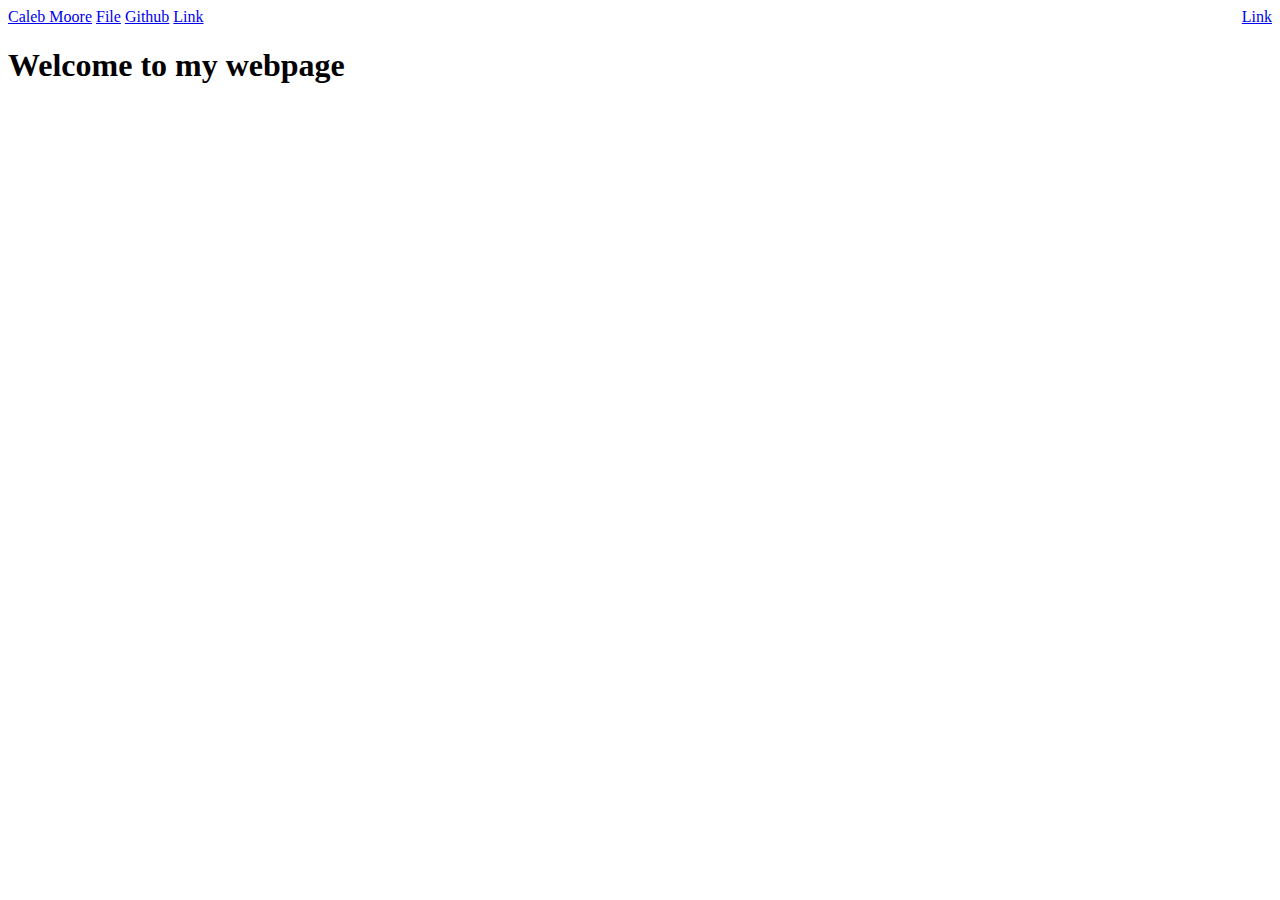
==== index.html @ 90966393 "Update index.html" ====
<!DOCTYPE html>
<html>
    <head>    
        <title>Caleb-Moore</title>
        <meta charset="UTF-8">
        <meta name="viewport" content="width=device-width, initial-scale=1">
        <link rel="stylesheet" href="Web.css">
    </head>

    <body>
     <div class="topnav">
        <a class="navbar-brand" href="#">Caleb Moore</a>
        <a href="#">File</a>
        <a href="https://github.com/Warghost13?tab=repositories">Github</a>
        <a href="#">Link</a>
        <a href="#" style="float:right">Link</a>
      </div>

      <h1>Welcome to my webpage</h1>

    </body>
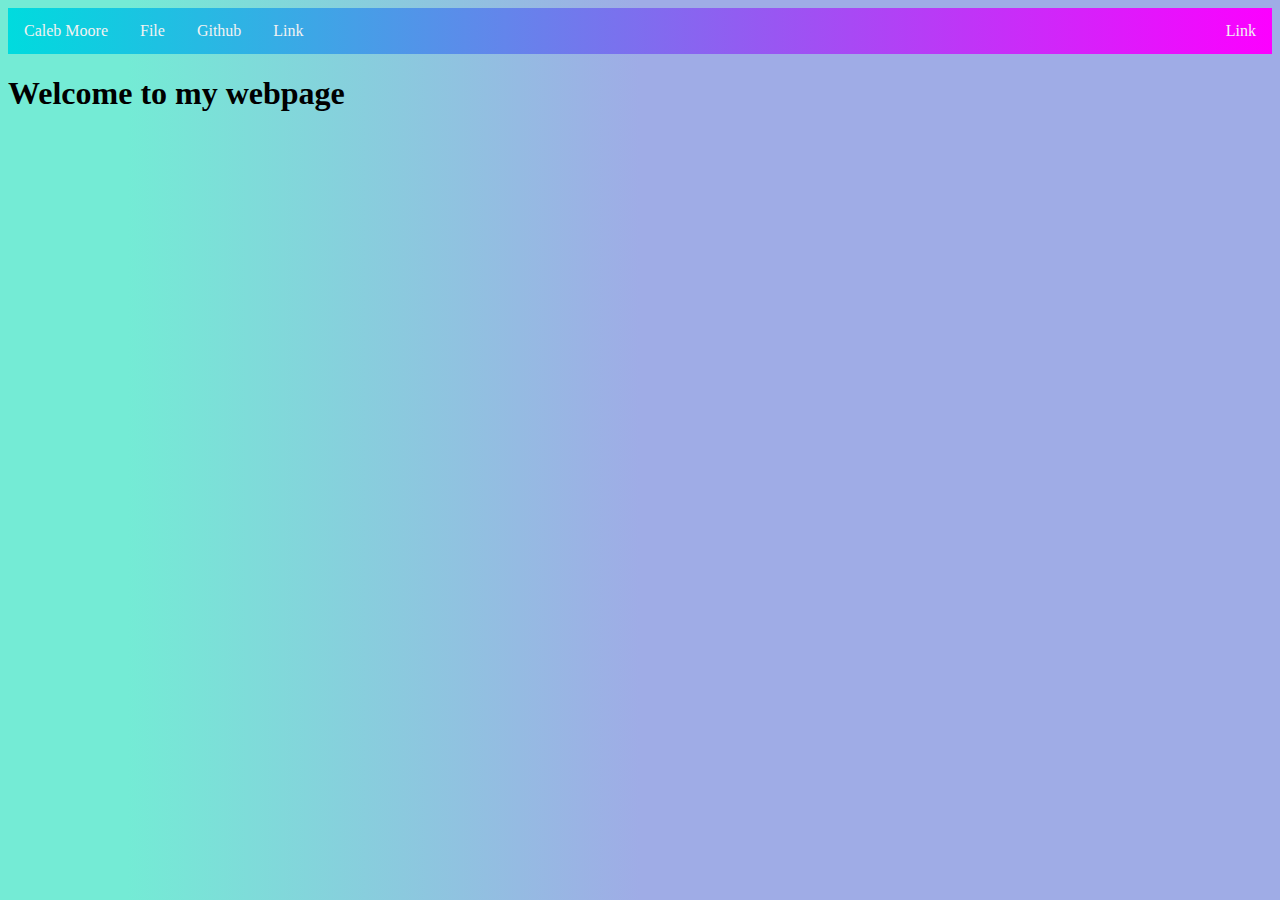
==== commit d5bf1a19: "Update index.html" ====
--- a/index.html
+++ b/index.html
@@ -4,7 +4,7 @@
         <title>Caleb-Moore</title>
         <meta charset="UTF-8">
         <meta name="viewport" content="width=device-width, initial-scale=1">
-        <link rel="stylesheet" href="Web.css">
+        <link rel="stylesheet" href="css.css">
     </head>
 
     <body>
--- a/css.css
+++ b/css.css
@@ -0,0 +1,33 @@
+/* The navbar container */
+.topnav {
+    overflow: hidden;
+    background-color: #00DBDE;
+    background-image: linear-gradient(90deg, #00DBDE 0%, #FC00FF 100%);
+  }
+  
+  /* Navbar links */
+  .topnav a {
+    float: left;
+    display: block;
+    color: #f2f2f2;
+    text-align: center;
+    padding: 14px 16px;
+    text-decoration: none;
+  }
+  
+  /* Links - change color on hover */
+  .topnav a:hover {
+    background-color: #0093E9;
+    background-image: linear-gradient(160deg, #0093E9 0%, #80D0C7 100%);    
+    color: white;
+  }
+
+  /* Body background color */
+  body{
+    background-color: #74EBD5;
+    background-image: linear-gradient(90deg, #74EBD5 10%, #9FACE6 50%);
+    
+  }
+  
+
+
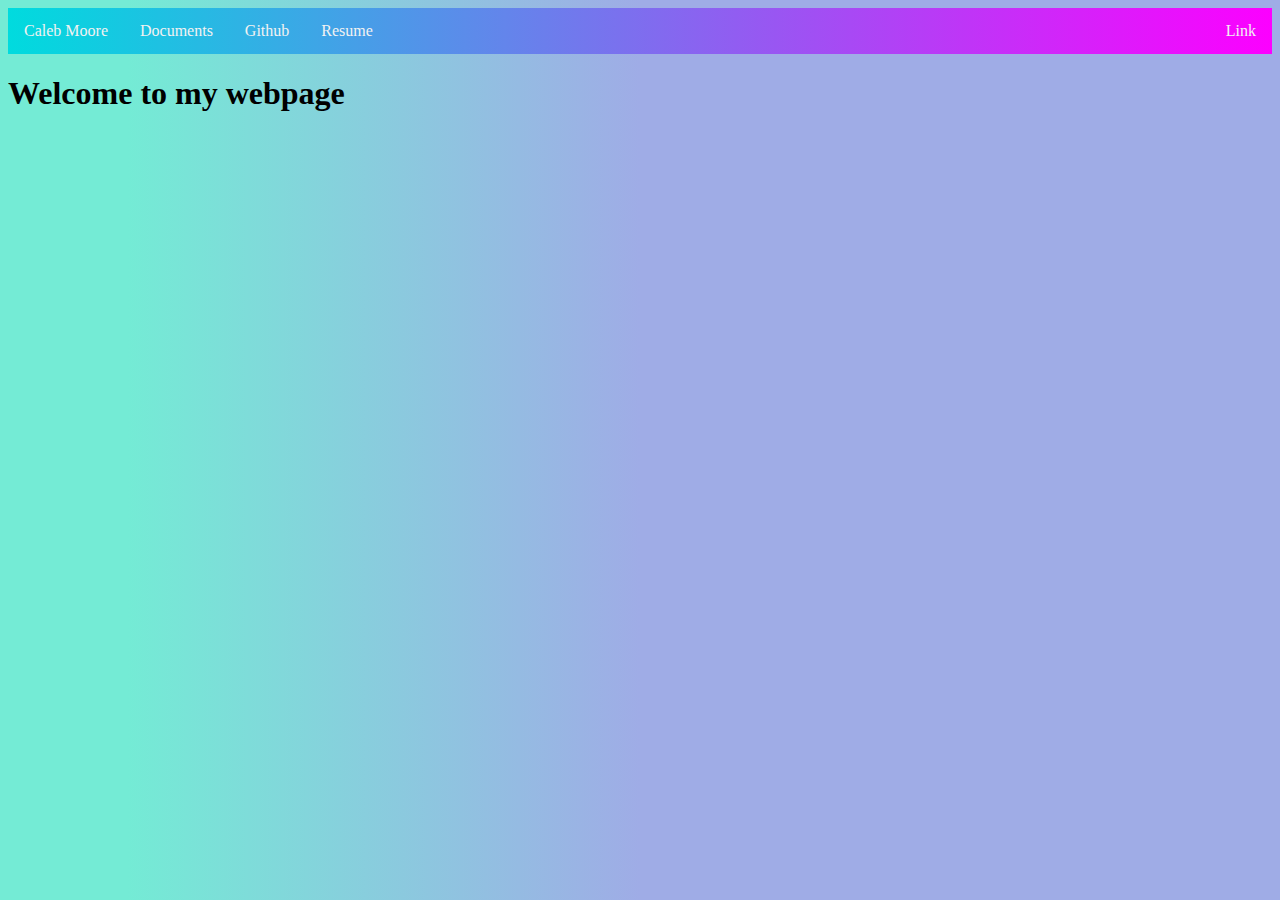
==== commit 236a5a38: "Update index.html" ====
--- a/index.html
+++ b/index.html
@@ -6,13 +6,13 @@
         <meta name="viewport" content="width=device-width, initial-scale=1">
         <link rel="stylesheet" href="css.css">
     </head>
-
+   
     <body>
      <div class="topnav">
         <a class="navbar-brand" href="#">Caleb Moore</a>
-        <a href="#">File</a>
+        <a href="#">Documents</a>
         <a href="https://github.com/Warghost13?tab=repositories">Github</a>
-        <a href="#">Link</a>
+        <a href="Resume.html">Resume</a>
         <a href="#" style="float:right">Link</a>
       </div>
 
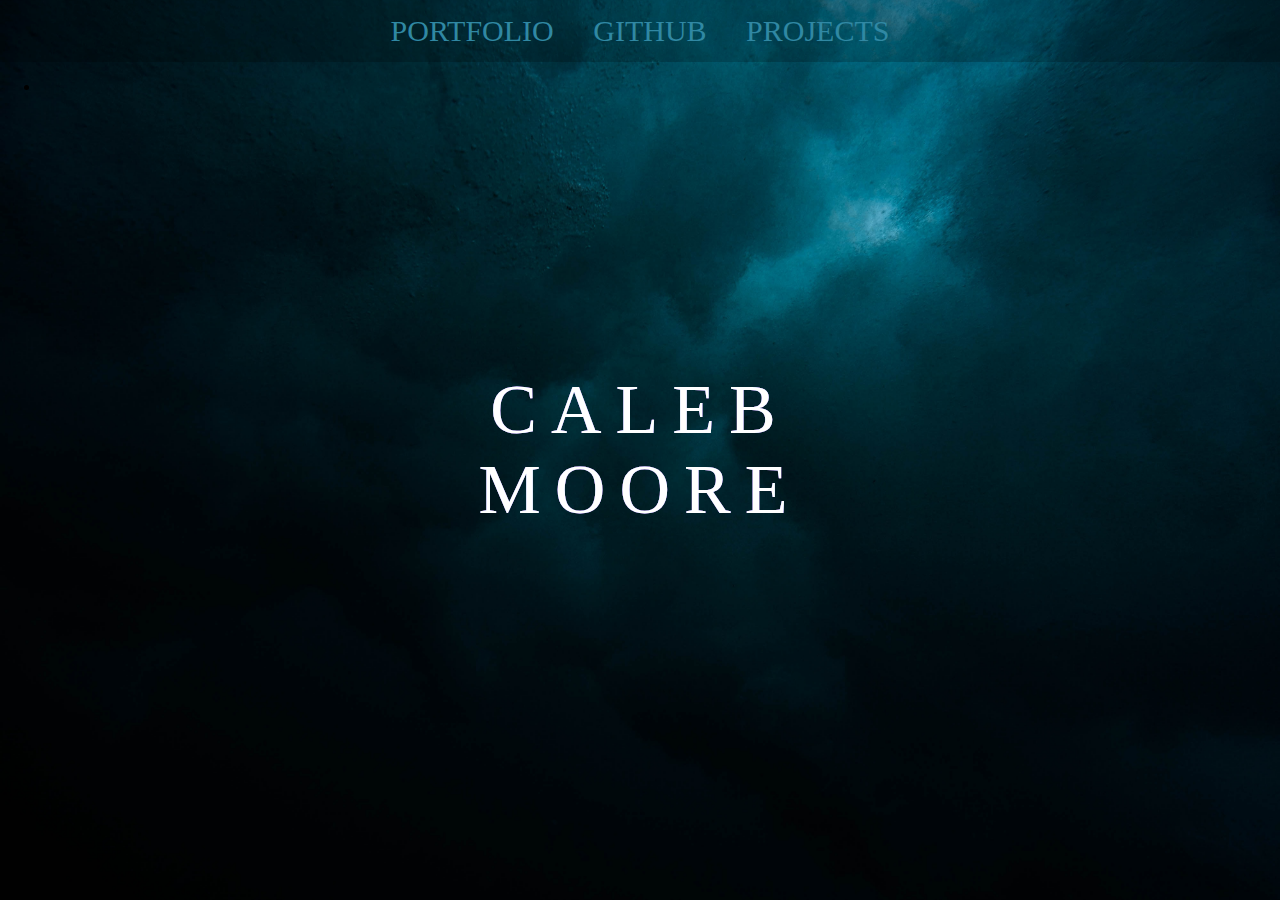
==== commit 08ec19fd: "Add files via upload" ====
--- a/index.html
+++ b/index.html
@@ -1,22 +1,28 @@
-<!DOCTYPE html>
-<html>
-    <head>    
-        <title>Caleb-Moore</title>
-        <meta charset="UTF-8">
-        <meta name="viewport" content="width=device-width, initial-scale=1">
-        <link rel="stylesheet" href="css.css">
-    </head>
-   
-    <body>
-     <div class="topnav">
-        <a class="navbar-brand" href="#">Caleb Moore</a>
-        <a href="#">Documents</a>
-        <a href="https://github.com/Warghost13?tab=repositories">Github</a>
-        <a href="Resume.html">Resume</a>
-        <a href="#" style="float:right">Link</a>
-      </div>
-
-      <h1>Welcome to my webpage</h1>
-
-    </body>
-    
+<html>
+    <head>    
+        <title>Caleb Moore</title>
+        <meta charset="UTF-8">
+        <meta name="viewport" content="width=device-width, initial-scale=1">
+        <link rel="stylesheet" href="index.css">
+        <link rel="stylesheet" href="Name.css">
+
+    </head>
+
+    
+<!-- Navbar -->
+  
+    <body>
+        
+        <div class="bg">
+            
+            <div class="topnav" >
+                <a href="#">PORTFOLIO</a>
+                <a href="https://github.com/Warghost13?tab=repositories">GITHUB</a>
+                <a href="#">PROJECTS</a>
+              </div>
+            
+            <ul>
+                <li><a><div class="text middle" data-text="Caleb Moore">Caleb Moore</div></a></li>
+            </ul>
+        </div>    
+    </body>--- a/index.css
+++ b/index.css
@@ -0,0 +1,43 @@
+body{
+    height: 100%;
+    margin: 0;  
+}
+
+
+  
+.bg {
+    /* The image used */
+    background-image: url("Picture2.jpg");
+  
+    /* Full height */
+    height: 100%;
+    
+  
+    /* Center and scale the image nicely */
+    background-position: center;
+    background-repeat: no-repeat;
+    background-size: cover;
+}
+
+/* The navbar container */
+.topnav {
+    overflow: hidden;
+    width: 100%;
+    text-align: center;
+    font-size: 30px;
+    background-color: rgba(0,0,0,.2);
+    
+  }
+  
+  /* Navbar links */
+  .topnav a {
+    display: inline-block;
+    color: #3088a3;
+    text-align: center;
+    padding: 14px 16px;
+    text-decoration: none;
+    list-style: none;
+  }
+  
+
+  
--- a/Name.css
+++ b/Name.css
@@ -0,0 +1,64 @@
+.Name{
+    margin: 0;
+    padding: 0;
+    font-family: "montserrat",sans-serif;
+    background: #000;
+  }
+  
+  .middle{
+    position: absolute;
+    top: 50%;
+    left: 50%;
+    transform: translate(-50%,-50%);
+  }
+  
+  .text{
+    color: #fff;
+    text-transform: uppercase;
+    font-size: 70px;
+    text-align: center;
+    letter-spacing: 14px;
+  }
+  
+  .text::before,.text::after{
+    content: attr(data-text);
+    position: absolute;
+    top: 0;
+    left: 0;
+    width: 100%;
+    height: 100%;
+    z-index: -1;
+  }
+  
+  .text::before{
+    color: #ff00c1;
+    animation: glitch-effect 3s infinite;
+  }
+  
+  .text::after{
+    color: #3498db;
+    animation: glitch-effect 2s infinite;
+  }
+  
+  @keyframes glitch-effect {
+    0%{
+      left: -2px;
+      top: -2px;
+    }
+    25%{
+      left: 2px;
+      top: 0px;
+    }
+    50%{
+      left: -1px;
+      top: 2px;
+    }
+    75%{
+      left: 1px;
+      top: -1px;
+    }
+    100%{
+      left: 0px;
+      top: -2px;
+    }
+  }